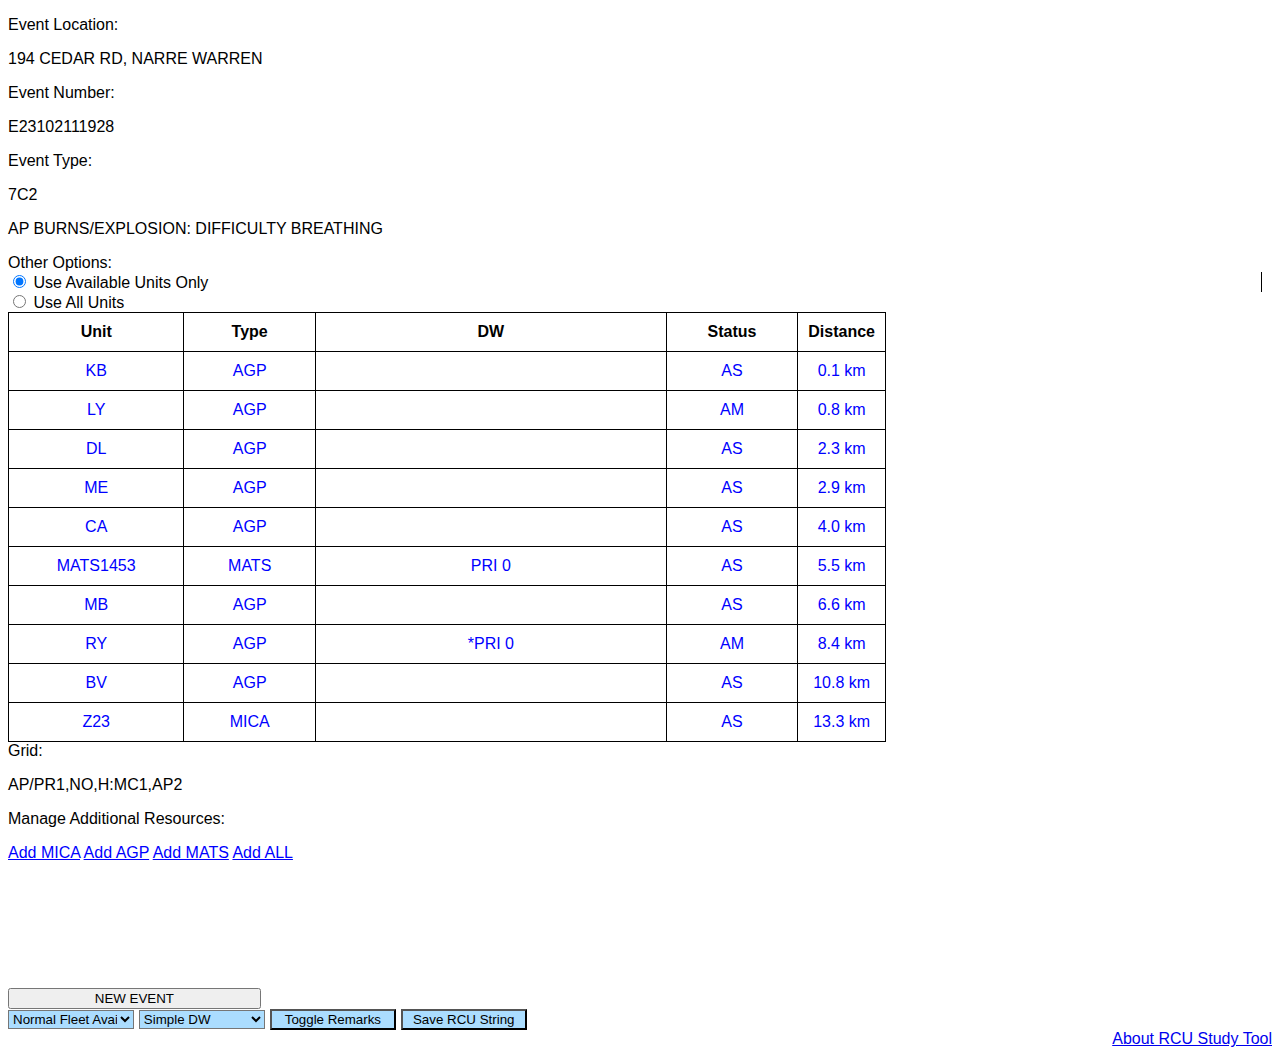
==== index.html @ 140959bf "added AGP, MATS and ALL to manage additional units" ====
<!DOCTYPE html>
<html>

<head>
	<title>RCU Study Tool</title>
	<link rel="icon" type="image/x-icon" href="favicon.ico">

	<link rel="stylesheet" href="styles.css">
	<script src="grid.js"></script>
	<script src="renderer.js"></script>
	<script src="unit_data.js"></script>
	<script src="grid_data.js"></script>
	<script src="units.js"></script>
	<script src="remarks.js"></script>
	<script src="eventDetails.js"></script>
	<script src="html2canvas.min.js"></script>
	<script src="canvas2image.js"></script>
	<link href="https://cdn.jsdelivr.net/npm/bootstrap@5.3.0-alpha3/dist/css/bootstrap.min.css" rel="stylesheet"
		integrity="sha384-KK94CHFLLe+nY2dmCWGMq91rCGa5gtU4mk92HdvYe+M/SXH301p5ILy+dN9+nJOZ" crossorigin="anonymous">
	<script src="https://cdn.jsdelivr.net/npm/bootstrap@5.3.0-alpha3/dist/js/bootstrap.bundle.min.js"
		integrity="sha384-ENjdO4Dr2bkBIFxQpeoTz1HIcje39Wm4jDKdf19U8gI4ddQ3GYNS7NTKfAdVQSZe"
		crossorigin="anonymous"></script>
</head>

<script>
	//Runs when 'NEW EVENT' button clicked
	function initTool() {
		window.grid = generateGrid()
		window.units = generateUnits()
		generateEventDetails()
		clearAll()
		resetFilter()
		render()
	}
	// Runs on page load
	window.onload = (event) => {
		document.querySelectorAll("#filter-controls input[type=radio]").forEach(e => {
			e.addEventListener("change", (event) => handleFilterChange(event))
			initTool()
		})
		document.getElementById("evRemarks").style.display = "none";
	}
	//Event Listener 'ENTER'
	document.addEventListener("keydown", function (event) {
		// check if Enter key is pressed
		if (event.key === "Enter") {
			// trigger click event on button
			initTool();
		}
	});
</script>

<body>
	<div class="container">
		<div class="row pt-4">
			<div id="RCUString" class="col border border-2 border-opacity-50 border-black">

				<div class="d-flex mt-2">
					<p>Event Location:</p>
					<p class="ms-3 fw-bold" id="EventAddress"></p>
				</div>

				<div class="d-flex">
					<p>Event Number:</p>
					<p id="CADNumber" class="ms-1 fw-bold">E23052010001</p>
					<p class="ms-3">Event Type:</p>
					<p id="randomEventType" class="ms-1 fw-bold"></p>
				</div>
				<p id="randomEventDescriptor" class="ps-2 border border-black">Event Type Descriptor</p>
				<div class="d-flex pb-2" id="filter-controls">
					<span class="me-3">Other Options:</span>
					<div style="padding-right: 10px; margin-right: 10px; border-right: 1px solid black;">
						<input type="radio" id="available" name="filter" value="available" checked>
						<label for="available">Use Available Units Only</label>
					</div>
					<div>
						<input type="radio" id="all" name="filter" value="all">
						<label for="all">Use All Units</label>
					</div>
				</div>
				<table id="unitTable" class="table table-bordered border border-black">
					<thead>
						<tr>
							<th style="width: 20%">Unit</th>
							<th style="width: 15%">Type</th>
							<th style="width: 40%">DW</th>
							<th style="width: 15%">Status</th>
							<th style="width: 10%">Distance</th>
						</tr>
					</thead>
					<tbody id="unit-table-body">
						<!-- This is the tabel body that doesnt have anything in it-->
					</tbody>
				</table>
				<div class="d-flex">
					<span class="me-2 fw-bold">Grid:</span>
					<p id="randomGrid"></p>
				</div>
				<div class="d-flex">
					<p>Manage Additional Resources:</p>
					<a class="ms-2" style="color: blue; text-decoration: underline;" onclick="addMICAUnits()">Add
						MICA</a>
					<a class="ms-2" style="color: blue; text-decoration: underline;" onclick="addAGPUnits()">Add
						AGP</a>
					<a class="ms-2" style="color: blue; text-decoration: underline;" onclick="addMATUnits()">Add
						MATS</a>
					<a class="ms-2" style="color: blue; text-decoration: underline;" onclick="addALLUnits()">Add
						ALL</a>
				</div>
			</div>
			<div id="evRemarks" class="ms-2 col border border-2 border-opacity-50 border-black">
				<div class="d-flex justify-content-center">
					<button onclick="refDmNNU()" style="width: 100px" class="ms-1 me-1 mt-1 mb-1">NNU</button>
					<button onclick="refDmESO()" style="width: 100px" class="ms-1 me-1 mt-1 mb-1">ESO</button>
					<button onclick="clearAll()" style="width: 100px" class="ms-1 me-1 mt-1 mb-1">CLEAR</button>
				</div>
				<div class="d-flex flex-column justify-content-center">
					<select id="comment-select" onchange=addComment()>
						<option value="">Remarks...</option>
						<option value="==REFER TO DM - CLOSER CAR PRI 0==">==REFER TO DM - CLOSER CAR PRI 0==
						</option>
						<option value="==REFER TO DM - >20km==">==REFER TO DM - >20km==</option>
						<option value="==REFER TO DM FOR BACKUP SOLUTION==">==REFER TO DM FOR BACKUP SOLUTION==
						</option>
					</select>
					<ul class="mt-2" id="comment-list"></ul>
				</div>
			</div>
			<div class="row" style="margin-bottom: 10%;">

			</div>
		</div>

		<div class="fixed-bottom" style="background-color: rgb(255, 255, 255);">
			<div class="d-flex justify-content-center mb-2">
				<button onclick="initTool()" style="width:20%" class="btn btn-info">NEW EVENT</button>
				<!--<button onclick="addAllUnits()" style="width:20%" class="btn btn-info">ADD ALL</button>-->
			</div>
			<div class="row d-flex flex-row justify-content-center">
				<select id="fleetAvailability" style="width:10%; background-color: #abddff;"
					class="form-select form-select-sm">
					<option value="0.5" selected>Normal Fleet Availability</option>
					<option value="0.3">Low Fleet Availability</option>
					<option value="0.15">Code Orange</option>
					<option value="0.05">Code Red</option>
				</select>
				<select id="useComplexDW" style="width: 10%; background-color: #abddff;"
					class="form-select form-select-sm ms-2">
					<option value="0" selected>Simple DW</option>
					<option value="1">Complex DW</option>
				</select>
				<button onclick="toggleEvRemarks()" class="btn btn-sm ms-2"
					style="width: 10%; background-color: #abddff;">Toggle Remarks</button>
				<button onclick="saveRCUString()" class="btn btn-sm ms-2"
					style="width: 10%; background-color: #abddff;">Save RCU String</button>
			</div>
			<div style="text-align: right" class="row d-flex">
				<a class="mb-2 me-2" href="./about.html">About RCU Study Tool</a>
			</div>
		</div>
</body>

</html>
---- styles.css ----
th:first-child,
td:first-child {
  width: 100px;
}

th:nth-child(2),
td:nth-child(2) {
  width: 80px;
}

th:nth-child(3),
td:nth-child(3) {
  width: 140px;
}

th:nth-child(4),
td:nth-child(4) {
  width: 80px;
}

.button {
  font-size: 24px;
  padding: 12px 24px;
}

table {
  border-collapse: collapse;
  text-align: center;
}

th,
td {
  padding: 10px;
  border: 1px solid black;
}

ul {
  list-style-type: none;
  margin: 0;
  padding: 0;
}

body {
  font-family: Sans-Serif;
}

.AS,
.AM {
  color: blue;
}

.AR {
  color: red;
}

.ER {
  color: rgb(100, 0, 100);
}

.E2 {
  color: rgb(255, 33, 203);
}

.DP {
  color: green;
}

.LD {
  color: rgb(255, 123, 0);
}

.AD {
  color: black;
}
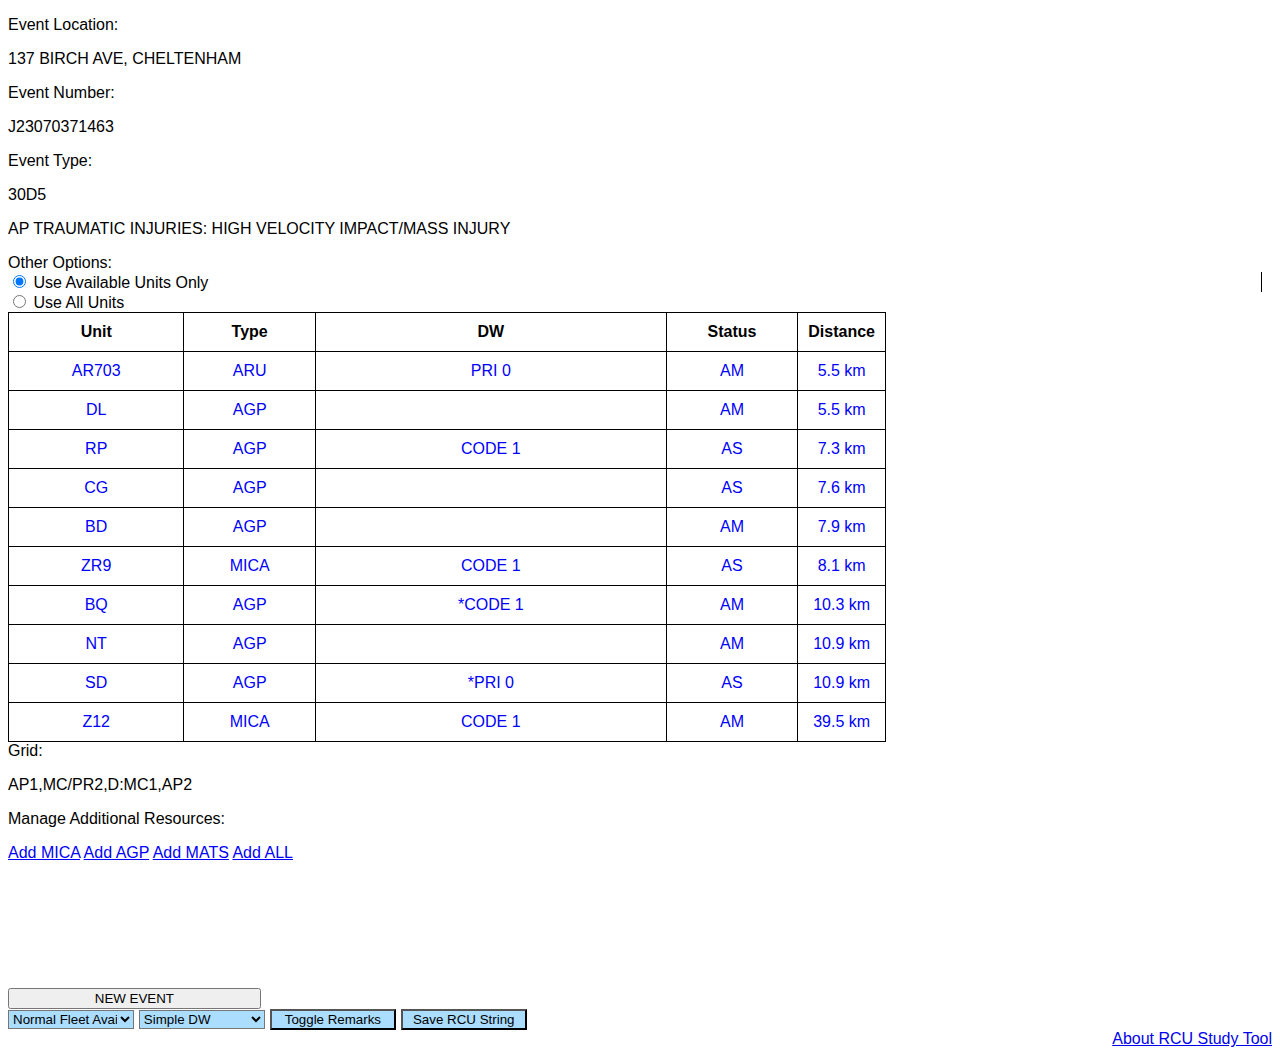
==== commit 02f72464: "bug fix" ====
--- a/index.html
+++ b/index.html
@@ -159,5 +159,4 @@
 			</div>
 		</div>
 </body>
-
 </html>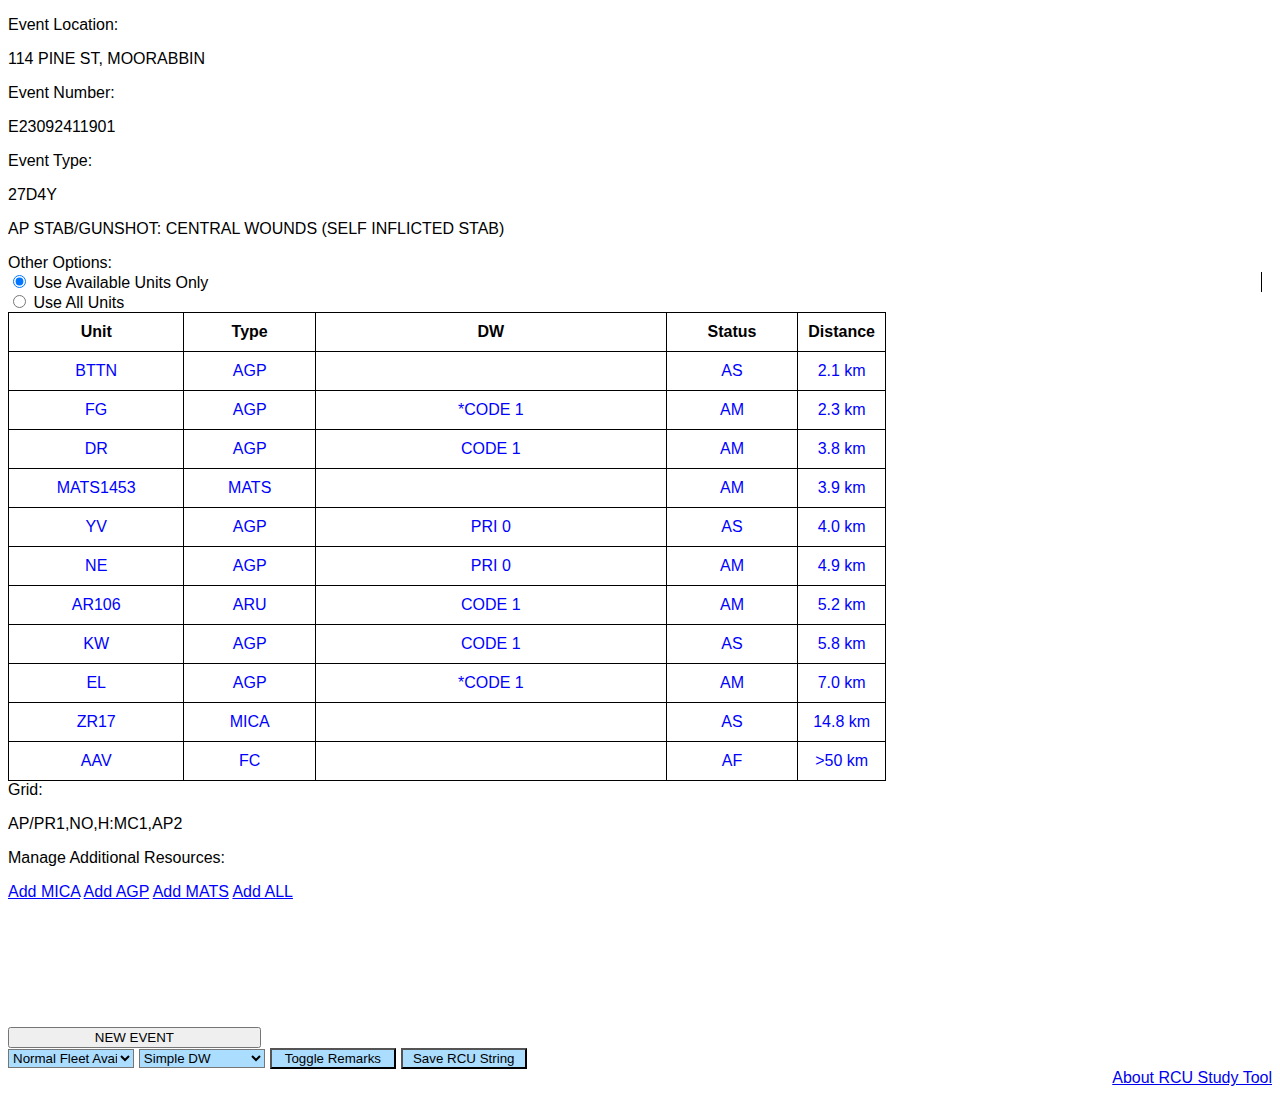
==== commit 8c45a7be: "add psudo units to rcu string" ====
--- a/index.html
+++ b/index.html
@@ -91,6 +91,36 @@
 					<tbody id="unit-table-body">
 						<!-- This is the tabel body that doesnt have anything in it-->
 					</tbody>
+					<tbody>
+						<tr id="PseudoCLIN" class="hidden" style="color: blue">
+							<td>CLINM01</td>
+							<td>CLIN</td>
+							<td> </td>
+							<td>AS</td>
+							<td>>20 km</td>
+						</tr>
+						<tr id="PseudoGOODSAM" class="hidden" style="color: blue">
+							<td>GSM1</td>
+							<td>GSAMM</td>
+							<td> </td>
+							<td>AF</td>
+							<td>>50 km</td>
+						</tr>
+						<tr id="PseudoAAV" class="hidden" style="color: blue">
+							<td>AAV</td>
+							<td>FC</td>
+							<td> </td>
+							<td>AF</td>
+							<td>>50 km</td>
+						</tr>
+						<tr id="PseudoDM" class="hidden" style="color: blue">
+							<td>DMM02</td>
+							<td>DTM</td>
+							<td> </td>
+							<td>AS</td>
+							<td>>50 km</td>
+						</tr>
+					</tbody>
 				</table>
 				<div class="d-flex">
 					<span class="me-2 fw-bold">Grid:</span>
--- a/styles.css
+++ b/styles.css
@@ -71,4 +71,8 @@
 
 .AD {
   color: black;
+}
+
+.hidden {
+  display: none;
 }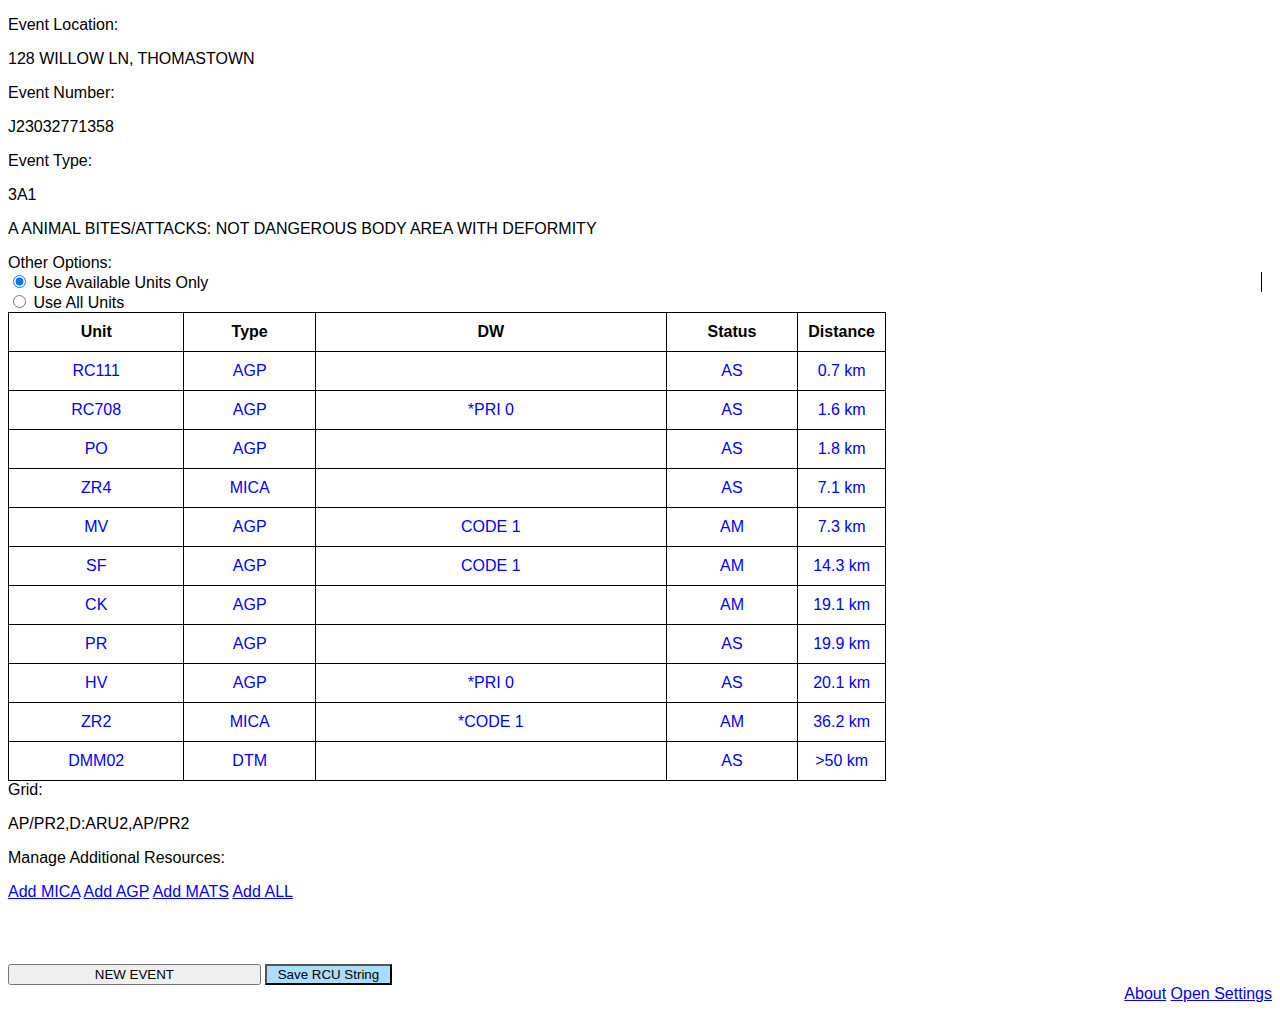
==== commit c54cfb68: "moved configuration settings to a menu" ====
--- a/index.html
+++ b/index.html
@@ -12,6 +12,7 @@
 	<script src="grid_data.js"></script>
 	<script src="units.js"></script>
 	<script src="remarks.js"></script>
+	<script src="settings.js"></script>
 	<script src="eventDetails.js"></script>
 	<script src="html2canvas.min.js"></script>
 	<script src="canvas2image.js"></script>
@@ -51,6 +52,27 @@
 </script>
 
 <body>
+
+	<!-- Settings Pannel -->
+	<div id="menu" class="hidden">
+		<h1>Settings</h1>
+		<div class="row d-flex flex-row justify-content-center">
+			<select id="fleetAvailability" class="options">
+				<option value="0.5" selected>Normal Fleet Availability</option>
+				<option value="0.3">Low Fleet Availability</option>
+				<option value="0.15">Code Orange</option>
+				<option value="0.05">Code Red</option>
+			</select>
+			<select id="useComplexDW" class="options">
+				<option value="0" selected>Simple DW</option>
+				<option value="1">Complex DW</option>
+			</select>
+			<button onclick="toggleEvRemarks()" class="options">Toggle
+				Remarks</button>
+			<a id="hideSettigns" href="#" onclick="CloseSettings();return false;">Close Settings</a>
+		</div>
+	</div>
+
 	<div class="container">
 		<div class="row pt-4">
 			<div id="RCUString" class="col border border-2 border-opacity-50 border-black">
@@ -156,37 +178,23 @@
 					<ul class="mt-2" id="comment-list"></ul>
 				</div>
 			</div>
-			<div class="row" style="margin-bottom: 10%;">
+			<div class="row" style="margin-bottom: 5%;">
 
 			</div>
 		</div>
+
+
 
 		<div class="fixed-bottom" style="background-color: rgb(255, 255, 255);">
 			<div class="d-flex justify-content-center mb-2">
 				<button onclick="initTool()" style="width:20%" class="btn btn-info">NEW EVENT</button>
 				<!--<button onclick="addAllUnits()" style="width:20%" class="btn btn-info">ADD ALL</button>-->
-			</div>
-			<div class="row d-flex flex-row justify-content-center">
-				<select id="fleetAvailability" style="width:10%; background-color: #abddff;"
-					class="form-select form-select-sm">
-					<option value="0.5" selected>Normal Fleet Availability</option>
-					<option value="0.3">Low Fleet Availability</option>
-					<option value="0.15">Code Orange</option>
-					<option value="0.05">Code Red</option>
-				</select>
-				<select id="useComplexDW" style="width: 10%; background-color: #abddff;"
-					class="form-select form-select-sm ms-2">
-					<option value="0" selected>Simple DW</option>
-					<option value="1">Complex DW</option>
-				</select>
-				<button onclick="toggleEvRemarks()" class="btn btn-sm ms-2"
-					style="width: 10%; background-color: #abddff;">Toggle Remarks</button>
 				<button onclick="saveRCUString()" class="btn btn-sm ms-2"
 					style="width: 10%; background-color: #abddff;">Save RCU String</button>
 			</div>
-			<div style="text-align: right" class="row d-flex">
-				<a class="mb-2 me-2" href="./about.html">About RCU Study Tool</a>
-			</div>
-		</div>
+			<div style="text-align: right" class="d-flex ms-3 mb-2">
+				<a class="me-3" href="./about.html">About</a>
+				<a id="openSettigns" href="#" onclick="OpenSettings();return false;">Open Settings</a>
+			</div>
 </body>
 </html>--- a/styles.css
+++ b/styles.css
@@ -75,4 +75,20 @@
 
 .hidden {
   display: none;
+}
+
+.menu {
+  border-style: solid;
+  width: 80%;
+  height: 50%;
+  margin: auto;
+  margin-top: 200px;
+  margin-bottom: 200px;
+  text-align: center;
+  padding: 20px 20px;
+}
+
+.options {
+  width: 200px !important;
+  margin: 5px 5px;
 }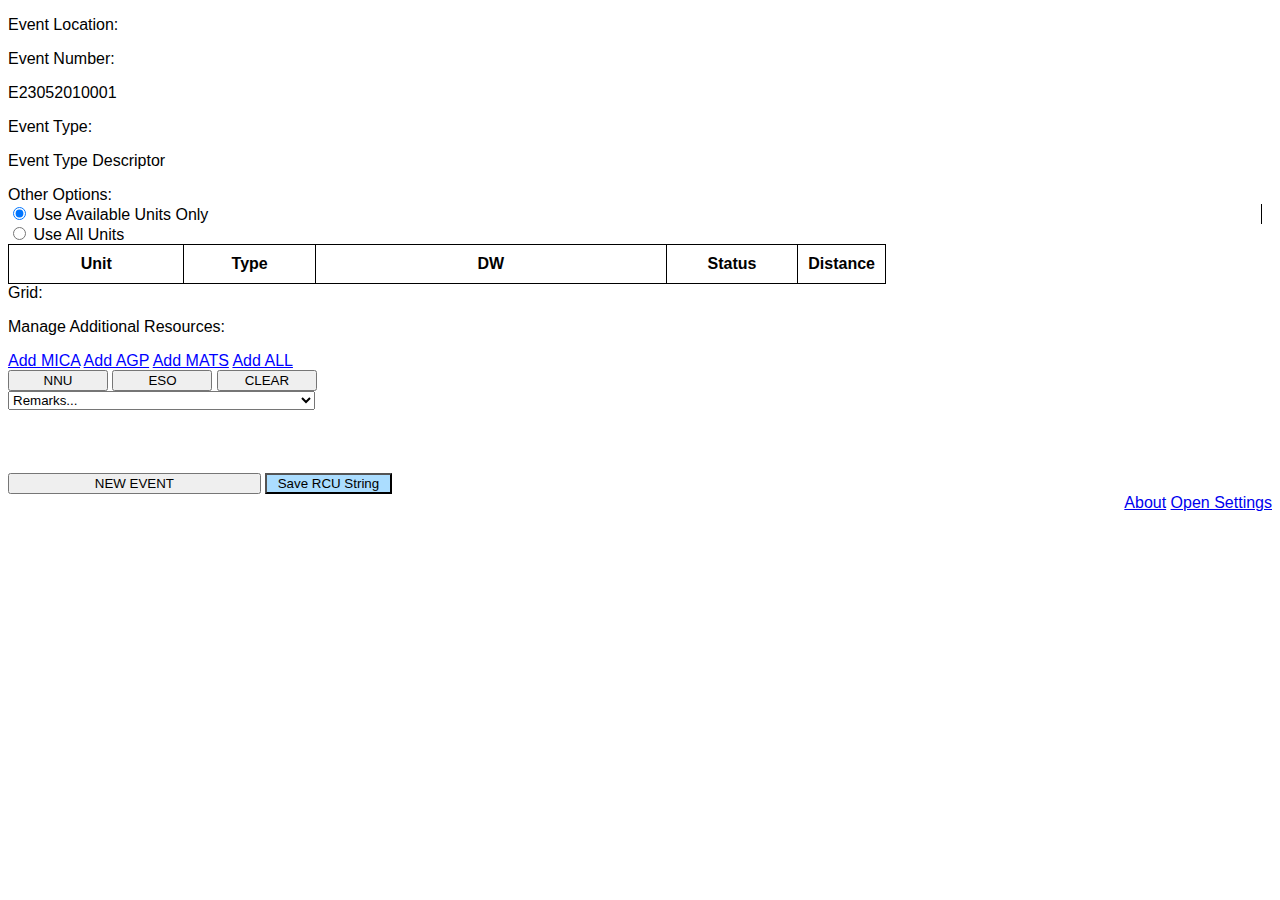
==== commit 6e0f2637: "added additional REF event types" ====
--- a/index.html
+++ b/index.html
@@ -69,6 +69,9 @@
 			</select>
 			<button onclick="toggleEvRemarks()" class="options">Toggle
 				Remarks</button>
+			<!--
+			<div><span>Exclude MATS: </span><input id="excludeMATS" type="checkbox"></div>
+			-->
 			<a id="hideSettigns" href="#" onclick="CloseSettings();return false;">Close Settings</a>
 		</div>
 	</div>
@@ -111,7 +114,7 @@
 						</tr>
 					</thead>
 					<tbody id="unit-table-body">
-						<!-- This is the tabel body that doesnt have anything in it-->
+						<!-- This is the table body that doesnt have anything in it-->
 					</tbody>
 					<tbody>
 						<tr id="PseudoCLIN" class="hidden" style="color: blue">
@@ -197,4 +200,5 @@
 				<a id="openSettigns" href="#" onclick="OpenSettings();return false;">Open Settings</a>
 			</div>
 </body>
+
 </html>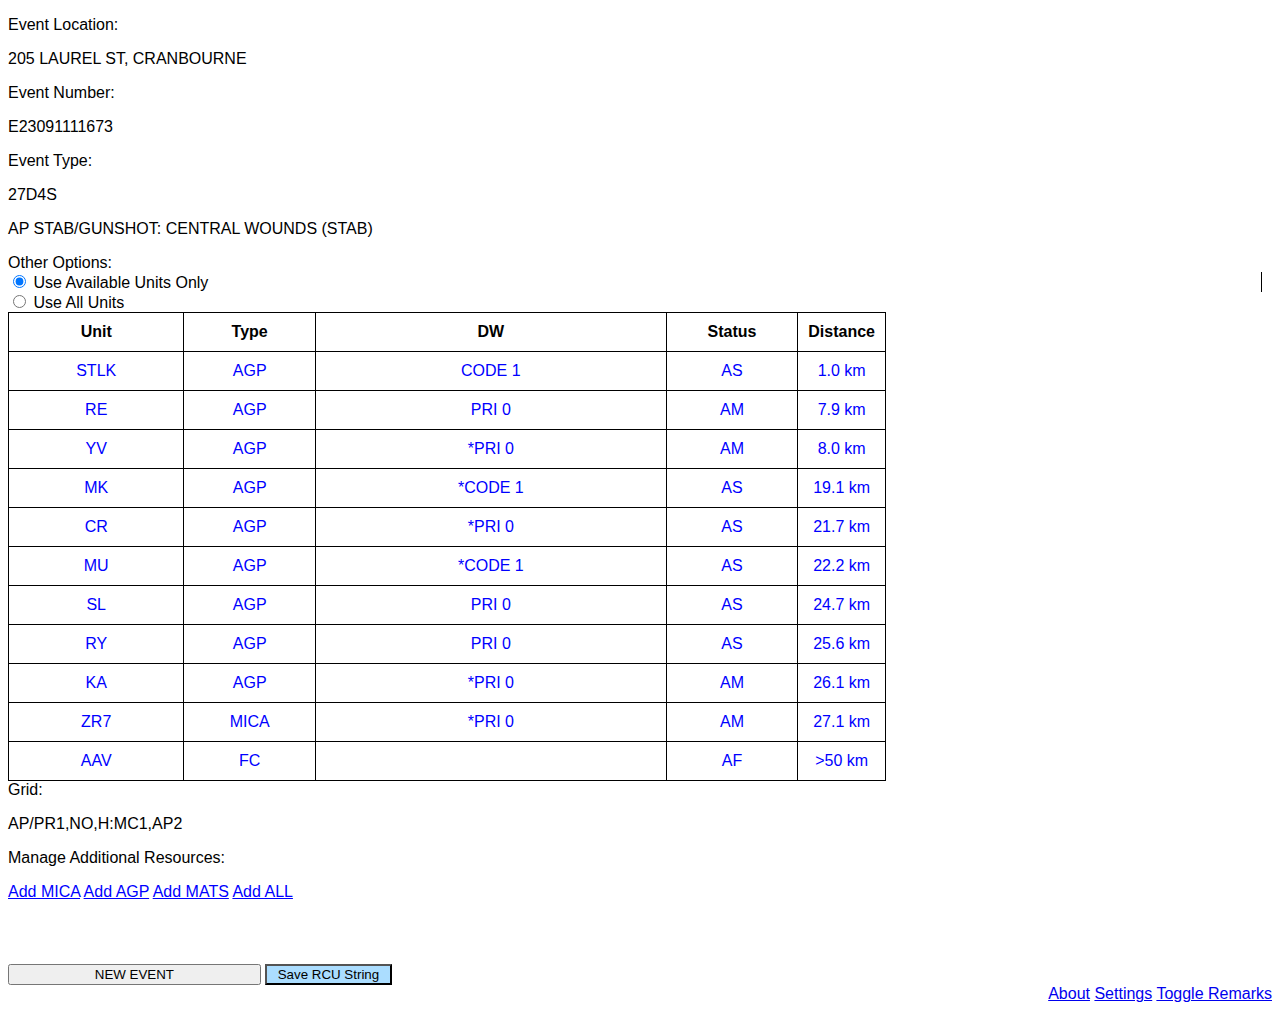
==== commit 156e3c0b: "Feat: Added a settings page that uses local store" ====
--- a/index.html
+++ b/index.html
@@ -52,30 +52,6 @@
 </script>
 
 <body>
-
-	<!-- Settings Pannel -->
-	<div id="menu" class="hidden">
-		<h1>Settings</h1>
-		<div class="row d-flex flex-row justify-content-center">
-			<select id="fleetAvailability" class="options">
-				<option value="0.5" selected>Normal Fleet Availability</option>
-				<option value="0.3">Low Fleet Availability</option>
-				<option value="0.15">Code Orange</option>
-				<option value="0.05">Code Red</option>
-			</select>
-			<select id="useComplexDW" class="options">
-				<option value="0" selected>Simple DW</option>
-				<option value="1">Complex DW</option>
-			</select>
-			<button onclick="toggleEvRemarks()" class="options">Toggle
-				Remarks</button>
-			<!--
-			<div><span>Exclude MATS: </span><input id="excludeMATS" type="checkbox"></div>
-			-->
-			<a id="hideSettigns" href="#" onclick="CloseSettings();return false;">Close Settings</a>
-		</div>
-	</div>
-
 	<div class="container">
 		<div class="row pt-4">
 			<div id="RCUString" class="col border border-2 border-opacity-50 border-black">
@@ -197,7 +173,12 @@
 			</div>
 			<div style="text-align: right" class="d-flex ms-3 mb-2">
 				<a class="me-3" href="./about.html">About</a>
-				<a id="openSettigns" href="#" onclick="OpenSettings();return false;">Open Settings</a>
+				<a class="me-3" href="./settings.html">Settings</a>
+
+				<!--<a id="openSettigns" href="#" onclick="OpenSettings();return false;">Open Settings</a>-->
+				<a id="toggleRemarks" href="#" onclick="toggleEvRemarks()">Toggle Remarks</a>
+				<!--<button onclick="toggleEvRemarks()" class="options">Toggle
+					Remarks</button>-->
 			</div>
 </body>
 
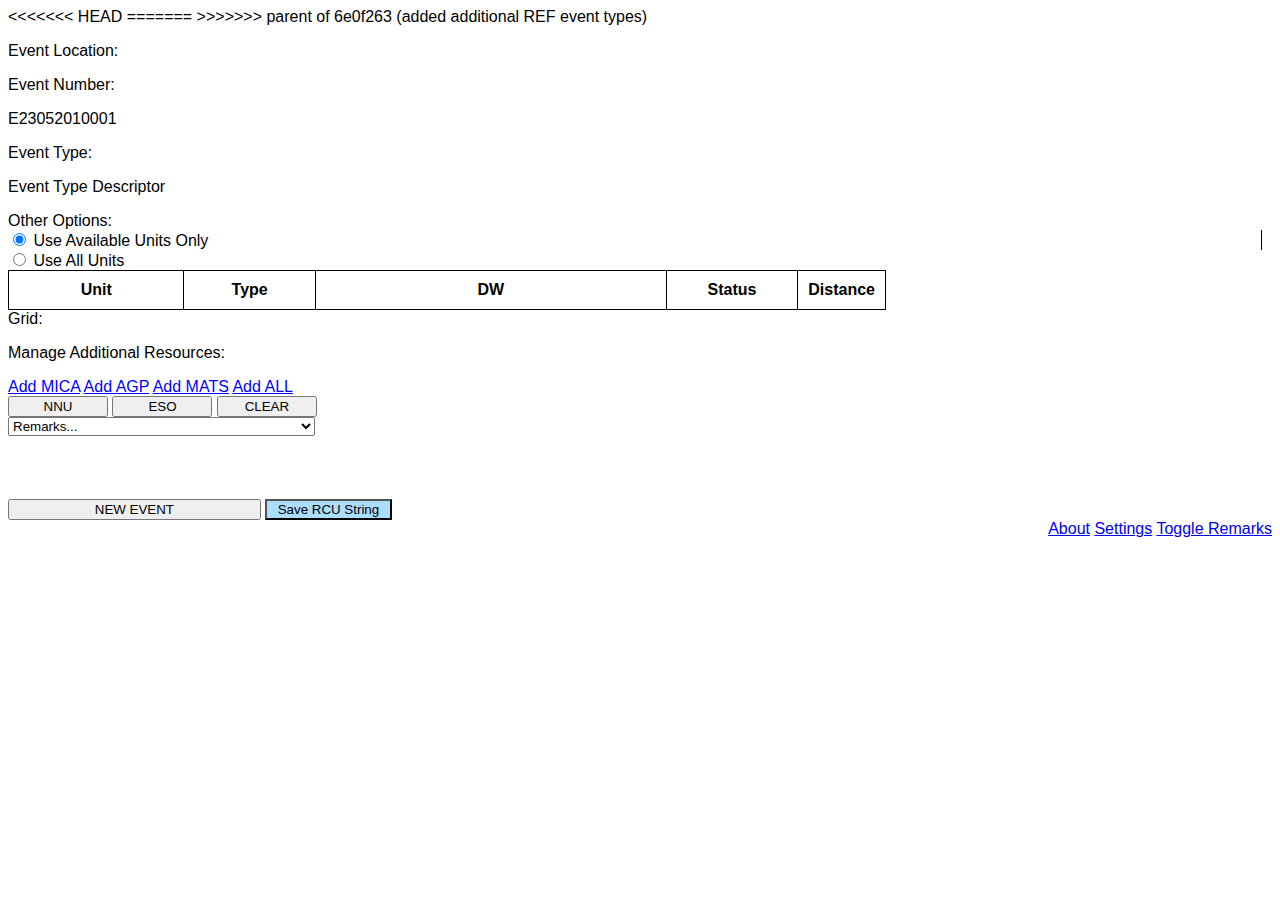
==== commit 4aae87e5: "Revert "added additional REF event types"" ====
--- a/index.html
+++ b/index.html
@@ -52,6 +52,30 @@
 </script>
 
 <body>
+<<<<<<< HEAD
+=======
+
+	<!-- Settings Pannel -->
+	<div id="menu" class="hidden">
+		<h1>Settings</h1>
+		<div class="row d-flex flex-row justify-content-center">
+			<select id="fleetAvailability" class="options">
+				<option value="0.5" selected>Normal Fleet Availability</option>
+				<option value="0.3">Low Fleet Availability</option>
+				<option value="0.15">Code Orange</option>
+				<option value="0.05">Code Red</option>
+			</select>
+			<select id="useComplexDW" class="options">
+				<option value="0" selected>Simple DW</option>
+				<option value="1">Complex DW</option>
+			</select>
+			<button onclick="toggleEvRemarks()" class="options">Toggle
+				Remarks</button>
+			<a id="hideSettigns" href="#" onclick="CloseSettings();return false;">Close Settings</a>
+		</div>
+	</div>
+
+>>>>>>> parent of 6e0f263 (added additional REF event types)
 	<div class="container">
 		<div class="row pt-4">
 			<div id="RCUString" class="col border border-2 border-opacity-50 border-black">
@@ -90,7 +114,7 @@
 						</tr>
 					</thead>
 					<tbody id="unit-table-body">
-						<!-- This is the table body that doesnt have anything in it-->
+						<!-- This is the tabel body that doesnt have anything in it-->
 					</tbody>
 					<tbody>
 						<tr id="PseudoCLIN" class="hidden" style="color: blue">
@@ -181,5 +205,4 @@
 					Remarks</button>-->
 			</div>
 </body>
-
 </html>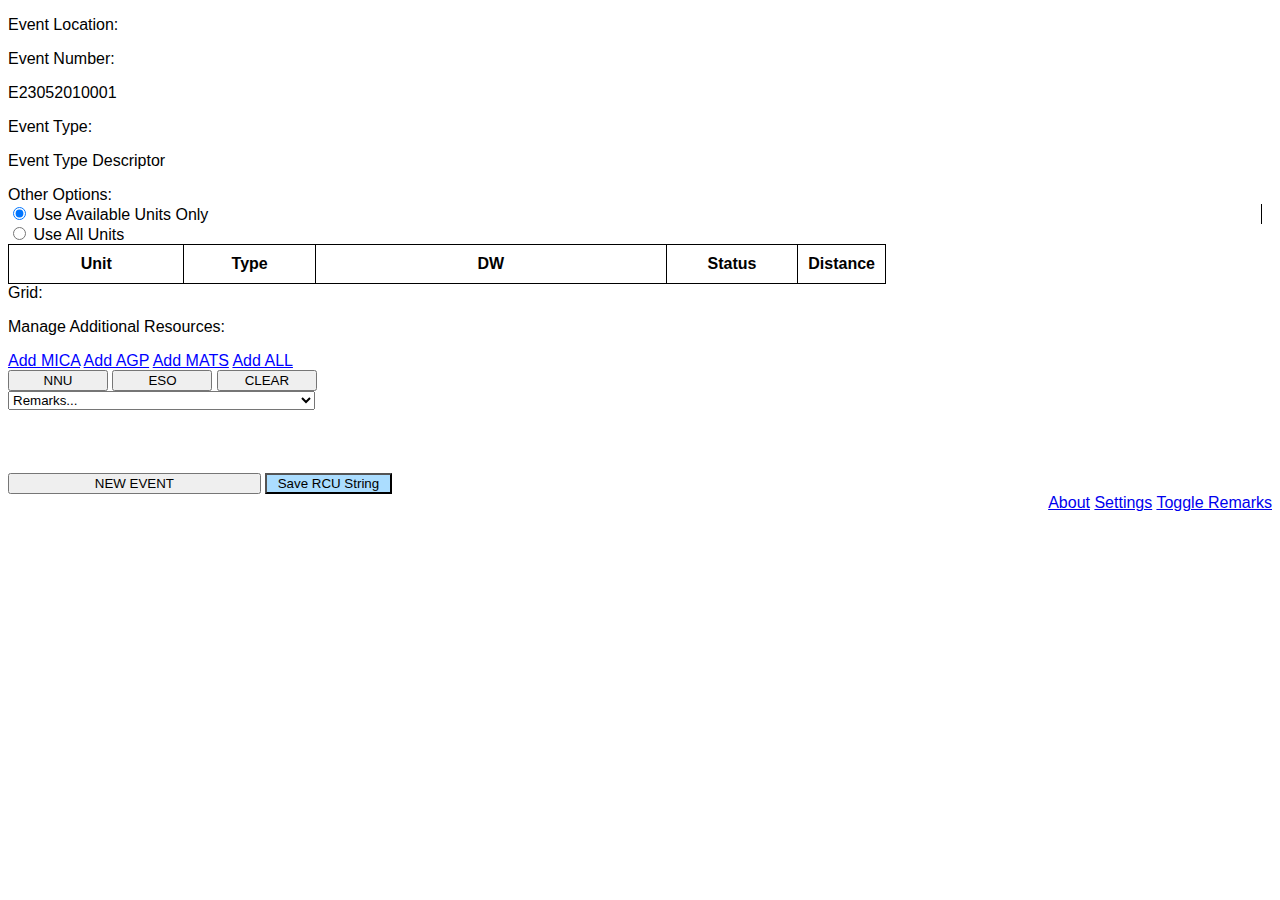
==== commit 74b0d360: "BUG: Rolled back and fixed unexpected bug" ====
--- a/index.html
+++ b/index.html
@@ -52,8 +52,6 @@
 </script>
 
 <body>
-<<<<<<< HEAD
-=======
 
 	<!-- Settings Pannel -->
 	<div id="menu" class="hidden">
@@ -75,7 +73,6 @@
 		</div>
 	</div>
 
->>>>>>> parent of 6e0f263 (added additional REF event types)
 	<div class="container">
 		<div class="row pt-4">
 			<div id="RCUString" class="col border border-2 border-opacity-50 border-black">
